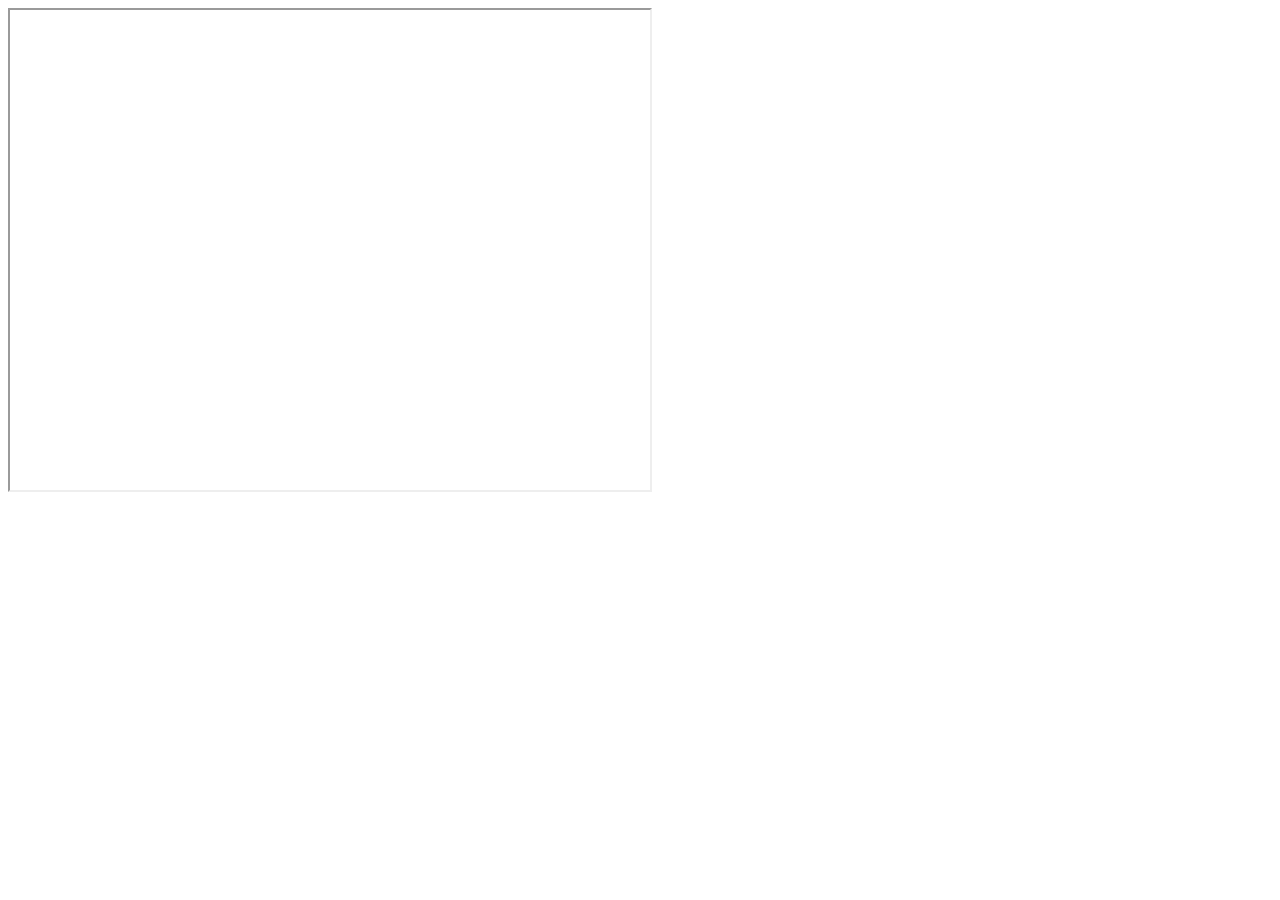
==== Butera.html @ 59fcbe38 "pagina con mappe" ====
<html>
     <title>
        <head>

        </head>
    </title>
    <body>
        <iframe src="https://www.google.com/maps/d/u/0/embed?mid=133XA-8_WjLDUniUBUrl0fbCVvMWDjQk&ehbc=2E312F" width="640" height="480"></iframe>
    </body>
</html>
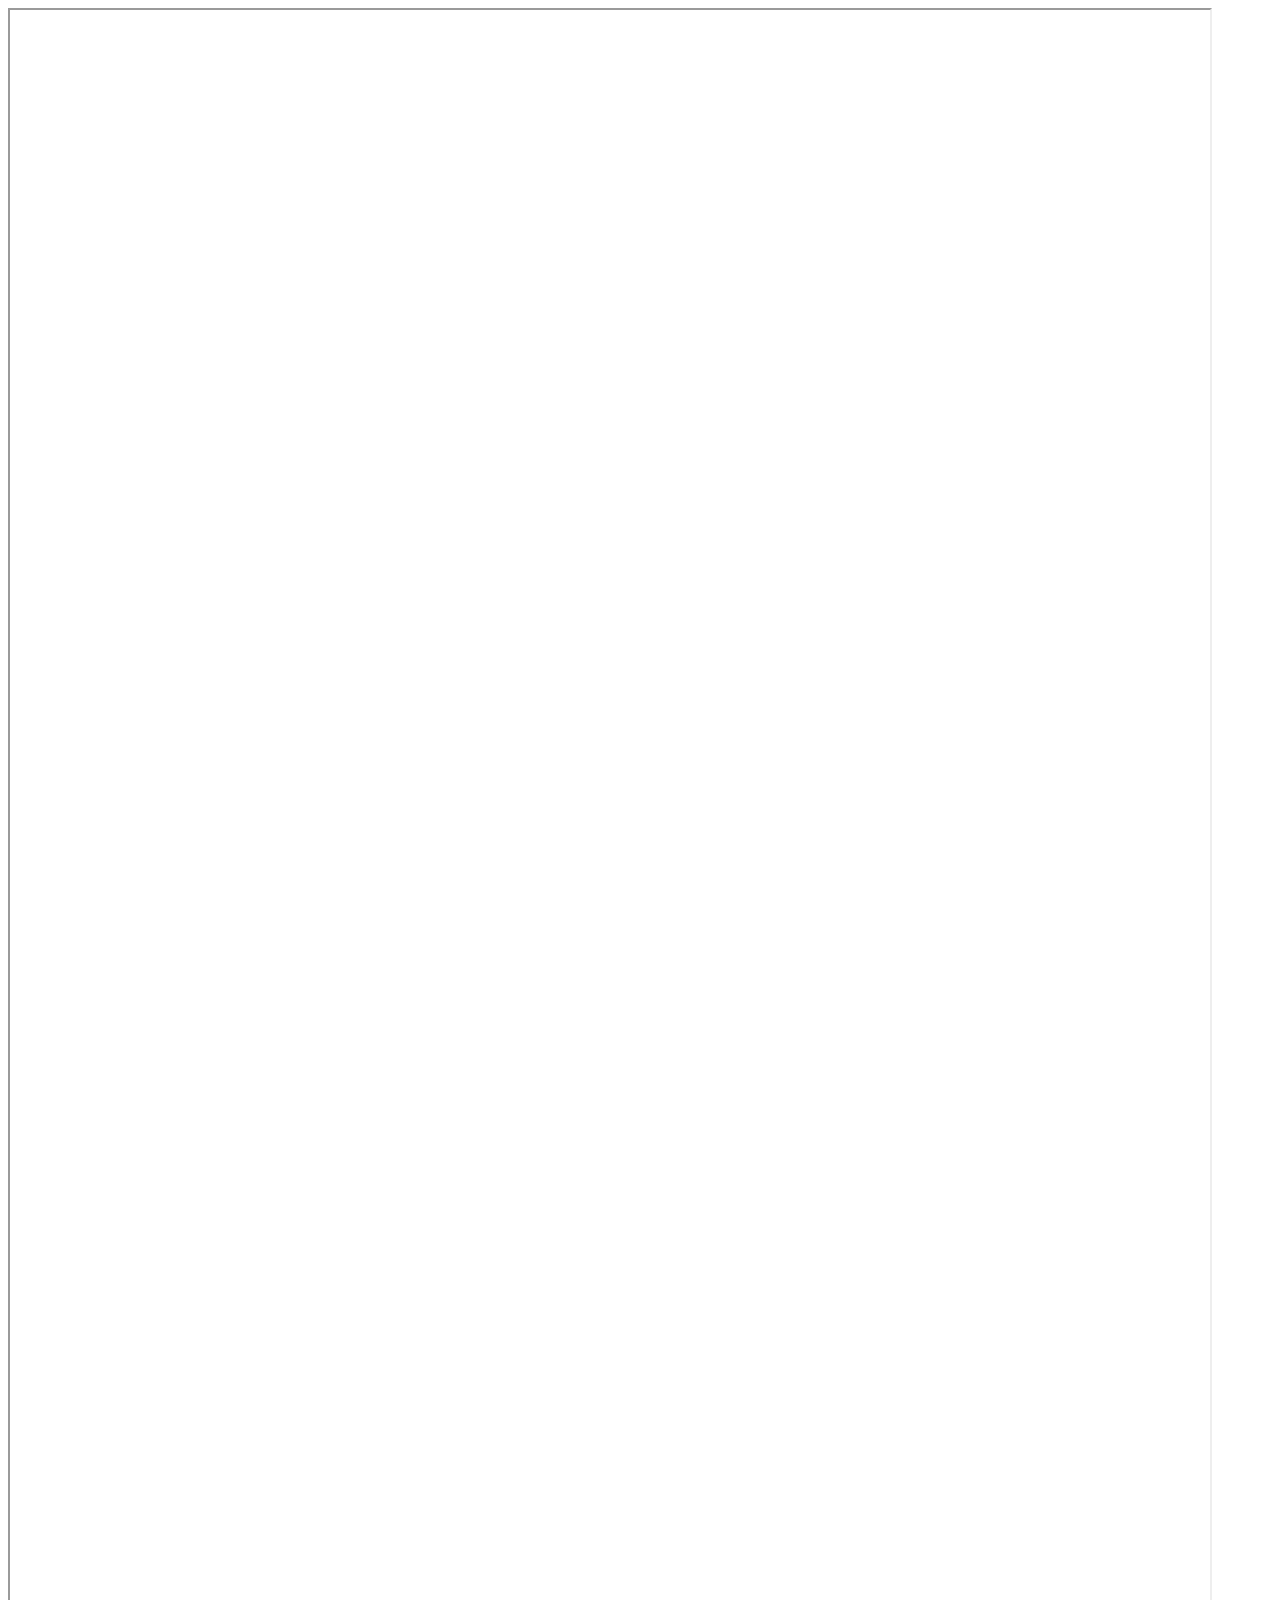
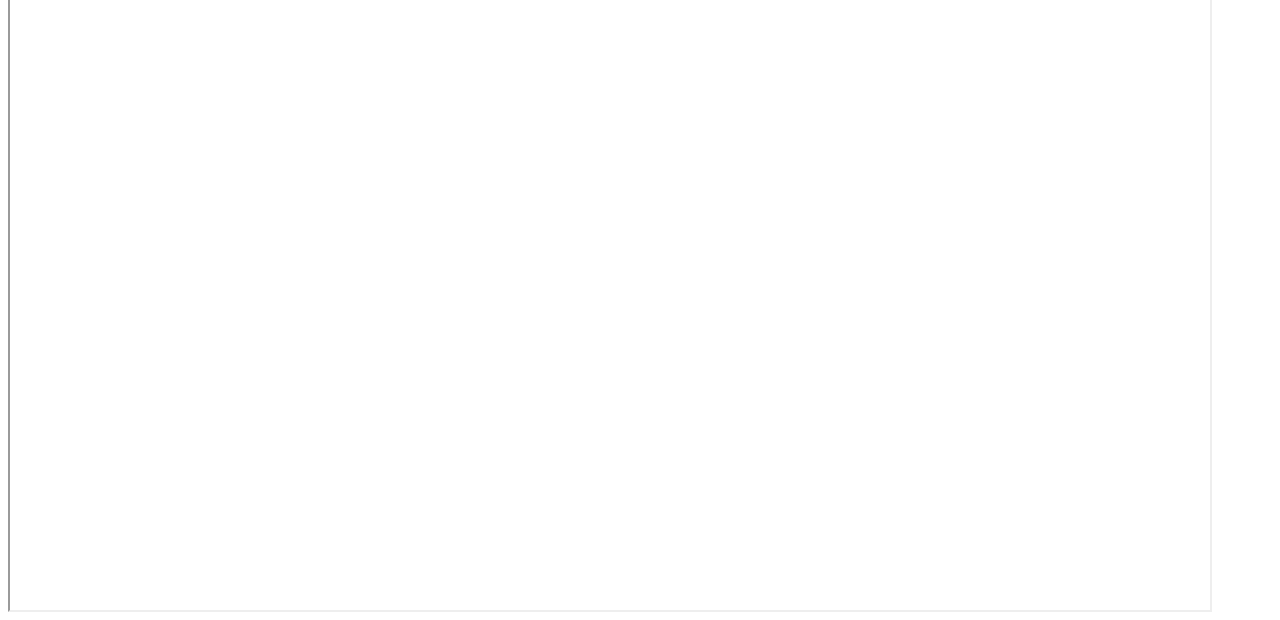
==== commit 4467f3bc: "4" ====
--- a/Butera.html
+++ b/Butera.html
@@ -5,6 +5,6 @@
         </head>
     </title>
     <body>
-        <iframe src="https://www.google.com/maps/d/u/0/embed?mid=133XA-8_WjLDUniUBUrl0fbCVvMWDjQk&ehbc=2E312F" width="640" height="480"></iframe>
+       <iframe src="https://www.google.com/maps/d/u/0/embed?mid=133XA-8_WjLDUniUBUrl0fbCVvMWDjQk&ehbc=2E312F&noprof=1" width="1200" height="2200"></iframe>
     </body>
 </html>
